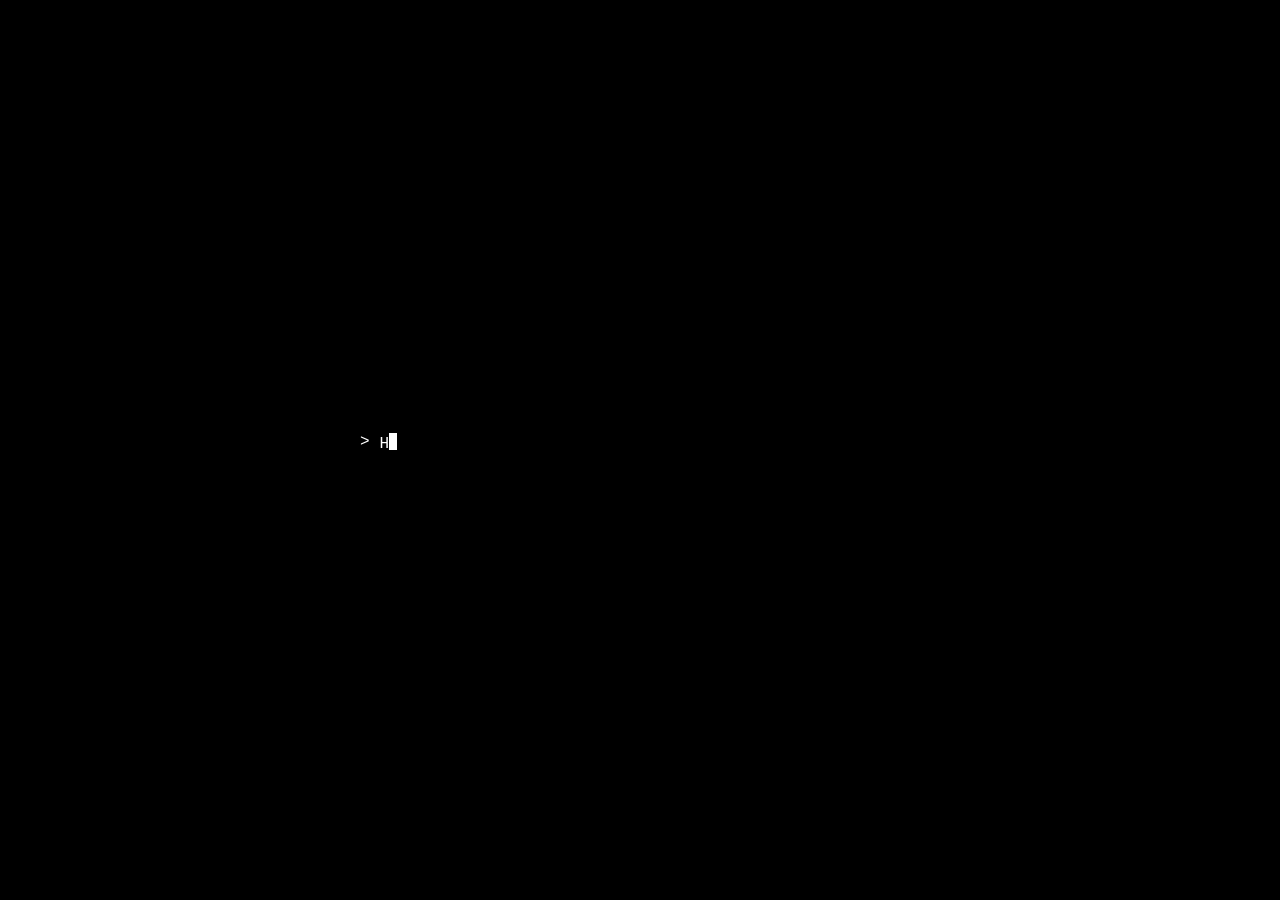
==== index.html @ d3af6b3a "name changes" ====
<!DOCTYPE html>
<html lang="en">
<head>
  <meta charset="UTF-8">
  <meta name="viewport" content="width=device-width, initial-scale=1.0, maximum-scale=1.0, user-scalable=no">
  <title>For Diya</title>
  <style>
    * { margin: 0; padding: 0; box-sizing: border-box; }
    body {
      background: #000;
      min-height: 100dvh;
      display: flex;
      flex-direction: column;
      justify-content: center;
      align-items: center;
      font-family: 'Courier New', Courier, monospace;
      overflow: hidden;
      transition: background 1s ease;
    }
 
    /* ── TERMINAL ── */
    #terminal { width: 100%; max-width: 600px; padding: 20px; transition: opacity 0.6s; }
    .line { display: flex; align-items: flex-start; margin-bottom: 12px; }
    .prompt { color: #fff; margin-right: 10px; }
    .text { color: #fff; line-height: 1.4; }
    #cursor { display: inline-block; width: 8px; height: 1.1rem; background: #fff; animation: blink 1s step-end infinite; }
    @keyframes blink { 50% { opacity: 0; } }
 
    /* ── HEARTS SCREEN ── */
    #hearts-stage {
      display: none;
      position: fixed;
      inset: 0;
      z-index: 500;
      overflow: hidden;
      background: linear-gradient(160deg, #fbeaf0 0%, #f4c0d1 60%, #ed93b1 100%);
      justify-content: center;
      align-items: center;
    }
    .heart {
      position: absolute;
      pointer-events: none;
      animation: floatUp linear forwards;
      line-height: 1;
      user-select: none;
    }
    @keyframes floatUp {
      0%   { transform: translateY(0) rotate(var(--rot)) scale(var(--scale)); opacity: 0; }
      10%  { opacity: 1; }
      85%  { opacity: 1; }
      100% { transform: translateY(-110vh) rotate(calc(var(--rot) + 20deg)) scale(var(--scale)); opacity: 0; }
    }
 
    /* ── POLAROIDS ── */
    .polaroid {
      position: absolute;
      background: #fff;
      padding: 10px 10px 40px 10px;
      box-shadow: 2px 4px 18px rgba(0,0,0,0.18);
      width: 150px;
      opacity: 0;
      animation: polaroidDrift linear forwards;
      pointer-events: none;
      z-index: 10;
    }
    .polaroid img {
      width: 100%;
      height: 120px;
      object-fit: cover;
      display: block;
      background: #e0c8d0;
    }
    .polaroid .caption {
      font-family: 'Courier New', Courier, monospace;
      font-size: 10px;
      color: #555;
      text-align: center;
      margin-top: 6px;
      line-height: 1.3;
      padding: 0 4px;
    }
    @keyframes polaroidDrift {
      0%   { opacity: 0; transform: translateY(30px) rotate(var(--tilt)) scale(0.85); }
      12%  { opacity: 1; transform: translateY(0px) rotate(var(--tilt)) scale(1); }
      80%  { opacity: 1; transform: translateY(-8px) rotate(var(--tilt)) scale(1); }
      100% { opacity: 0; transform: translateY(-20px) rotate(var(--tilt)) scale(0.95); }
    }
 
    #hearts-proceed-btn {
      z-index: 20;
      padding: 12px 36px;
      font-size: 15px;
      font-weight: 500;
      background: #d4537e;
      color: #fff;
      border: none;
      border-radius: 99px;
      cursor: pointer;
      opacity: 0;
      transform: translateY(12px);
      transition: opacity 0.6s ease, transform 0.6s ease, background 0.2s;
      pointer-events: none;
      font-family: 'Courier New', Courier, monospace;
    }
    #hearts-proceed-btn.visible {
      opacity: 1;
      transform: translateY(0);
      pointer-events: auto;
    }
    #hearts-proceed-btn:hover { background: #993556; }
    #hearts-proceed-btn:active { transform: scale(0.97); }
    #hearts-timer-wrap {
      position: absolute;
      bottom: 24px;
      left: 50%;
      transform: translateX(-50%);
      width: 160px;
      height: 4px;
      background: rgba(212,83,126,0.25);
      border-radius: 99px;
      overflow: hidden;
    }
    #hearts-timer-bar {
      height: 100%;
      width: 100%;
      background: #d4537e;
      border-radius: 99px;
      transform-origin: left;
    }
 
    /* ── BOUQUET STAGE ── */
    #bouquet-stage {
      position: fixed;
      inset: 0;
      background:  #fbeaf9;
      z-index: 1000;
      display: none;
      flex-direction: column;
      justify-content: center;
      align-items: center;
    }
    #flower-garden {
      position: absolute;
      top: 0;
      left: 0;
      width: 100vw;
      height: 100vh;
      z-index: 20;
    }
    #main-wrap {
      position: absolute;
      bottom: 5%;
      width: 80%;
      max-width: 350px;
      z-index: 5;
      pointer-events: none;
    }
    .spawned-flower {
      position: absolute;
      width: 150px;
      height: auto;
      transform: translate(-50%, -50%) scale(0);
      animation: popUp 0.4s forwards;
      pointer-events: none;
    }
    @keyframes popUp { to { transform: translate(-50%, -50%) scale(1) rotate(var(--r)); } }
 
    .tap-instruction {
      position: absolute;
      top: 20px;
      color: aqua;
      font-weight: bold;
      z-index: 30;
      font-family: 'Courier New', Courier, monospace;
      pointer-events: none;
    }
 
    /* ── CENTRE MESSAGE BOX ── */
    #flower-message-box {
      position: absolute;
    top: 12%;
    left: 50%;
    transform: translateX(-50%);
    z-index: 30;
    background: #fff;
    border-radius: 14px;
    padding: 16px 20px 20px;
    width: min(80vw, 320px);
    text-align: center;
    box-shadow: 2px 4px 20px rgba(0,0,0,0.18);
    pointer-events: none;
    line-height: 1.6;
    opacity: 0;
    visibility: hidden;
  }
  #flower-message-box .msg-text {
    font-family: 'Courier New', Courier, monospace;
    font-size: 13px;
    color: #993556;
  }
  #flower-message-box::after {
    content: '';
    position: absolute;
    bottom: -10px;
    left: 50%;
    transform: translateX(-50%);
    border: 10px solid transparent;
    border-top-color: #fff;
    border-bottom: none;
  }
  @keyframes msgFadeIn {
    from { opacity: 0; transform: translateX(-50%) translateY(-6px); }
    to   { opacity: 1; transform: translateX(-50%) translateY(0); }
  }
  #flower-message-box.show {
    visibility: visible;
    animation: msgFadeIn 0.4s ease forwards;
  }

  #video-stage {
  position: fixed;
  inset: 0;
  background:  #fbeaf0;
  z-index: 2000;
  display: none;
  justify-content: center;
  align-items: center;
}
#birthday-video {
  width: 100%;
  max-width: 60dvw;
  max-height: 100dvh;
  border-radius: 12px;
  outline: none;
}
#letter-stage {
  position: fixed;
  inset: 0;
  background: #fbeaf0;
  z-index: 3000;
  display: none;
  justify-content: center;
  align-items: center;
  padding: 24px;
}
#letter-box {
  background: #fff;
  border-radius: 16px;
  padding: 36px 32px 28px;
  max-width: 480px;
  width: 100%;
  max-height: 85dvh;
  overflow-y: auto;
  box-shadow: 0 4px 32px rgba(0,0,0,0.12);
  display: flex;
  flex-direction: column;
  gap: 24px;
}
#letter-text {
  font-family: 'Courier New', Courier, monospace;
  font-size: 14px;
  color: #333;
  line-height: 1.8;
}
#surprise-btn {
  align-self: center;
  padding: 12px 32px;
  font-size: 14px;
  font-family: 'Courier New', Courier, monospace;
  background: #d4537e;
  color: #fff;
  border: none;
  border-radius: 99px;
  cursor: pointer;
  transition: background 0.2s, transform 0.15s;
}
#surprise-btn:hover { background: #993556; }
#surprise-btn:active { transform: scale(0.97); }
  </style>
</head>
<body>
 
<!-- TERMINAL -->
<div id="terminal">
  <div class="line" id="line1">
    <span class="prompt">></span>
    <span class="text" id="text1"></span>
    <span id="cursor"></span>
  </div>
</div>
 
<!-- HEARTS SCREEN -->
<div id="hearts-stage">
  <button id="hearts-proceed-btn">Continue ♥</button>
  <div id="hearts-timer-wrap"><div id="hearts-timer-bar"></div></div>
</div>
 
<!-- BOUQUET STAGE -->
<div id="bouquet-stage">
  <div id="flower-message-box"><span class="msg-text"></span></div>
  <img src="WRAPPING.png" id="main-wrap" alt="bouquet wrap">
  <div id="flower-garden"></div>
  <div class="tap-instruction">Tap to add a flower!</div>
</div>
<!-- VIDEO STAGE -->
<div id="video-stage">
  <video id="birthday-video" playsinline autoplay muted>
  <source src="edit.mp4" type="video/mp4">
  </video>
</div>
<!-- LETTER STAGE -->
<div id="letter-stage">
  <div id="letter-box"
    <div id="letter-text">
      <p>Dear Diya,</p>
      <br>
      <p>
        Wowzers! The long anticipated 2-1 has finally arrived. I truly hope the event and day live up to your wildest dreams
        because you, the most special person in the world, is so deserving of the most special event ever. Over the last 2 and a bit years you've become the person 
        I look for in all the good moments. When anything good happens, any tea drops or some crazy event occurs, my first thoughts
        are always - gotta remember to tell her this! I know often it takes some prompting to get that out but I swear this is true!
        I know cards often become repetetive, I particularly feel that I find myself gravitate towards using the same adjectives
        to describe you, mabye because I have a limited vocabulary, but I prefer to think that it's because no matter what happens
        in life, you never deviate from who you are or how you carry yourself. There is always something new to admire about you,
        everyday it seems you're doing something, being something worth admiration! You've changed the way I experience and live life. 
        Thing's always feel brighter with you in them, even in the small moments like sitting together doing nothing, talking on the 
        phone or quick glances across the room when you're stuck in conversation with someone random. I admire you far more than I say
        out loud, or in anyway I am ever able to express in any act or service. Its simply for who you are when no ones looking, no ones
        around, when your teaching me (forcing unto me) your daily habits or endless wisdom. All of it matters to me more than you could 
        know. I wish you could see yourself from anyone elses perspective because you would see someone truly unforgettable. You have
        a unique, unrepeatable way of making those around you comfortable, seen, understood and loved (only if applicable), something that
        I only wish I was capable of. I know of no one else that is capable of leaving a mark on the heart like you, as mentioned you have a way
        of making the mundane moments the best, into a moment of time I hope never passes. Many people around us may do impressive things here 
        and there, people around the world will do the same, but none of them will amount to the amazing, amazing, amazing things i //KNOW// you
        will achieve over the course of the next, 1 - 5 - 10 years. You are full of, how i see it, (self) unrealised potential, 
        and I know when you really discover what you are capable of as yourself, everything will start clicking into place for you. 
        However short or long it is I know you will stay undefeated in doing remarkable and amazing things, all whilst being true to yourself. 
        Please never forget Diya, you are amazing, deeply loved and appreciated not just by myself or your family, but every single person in that 
        slideshow and in all the photos I had to omit because capcut doesn't have a long enough template for me to use. You have become
        a pillar of my life, part of the everyday moments, far more than just the highlights. Truly the greatest person I have ever had 
        the privelege of bringing into my life. You deserve more than just the world, and I hope in life you get the moon and stars too.
      </p>
      <br>
      <p>Love,<br>Hame<br>PS:The buttons contents are not finished obviously requiring input+guidance from yourself. I hope you like the first design. Photos are what I could get off IG.</p>
      <p>After-edit: I made this in advance and still wanted to share. I wrote not a word of a lie, as always.
        <br> I hope you still appreciate it. You do mean the world to me. 
      </p>
    </div>
    <button id="surprise-btn">Before You Leave</button>
  </div>
</div>
<script>
  const messages = [
    { text: 'Hello, Diya' },
    { text: 'Today is your birthday!' },
    { text: 'I wanted to do something different this year...' },
    { text: 'I know how much you lurb physical letters :/' },
    { text: 'I hope you like this digital card just as much' },
    { text: 'I wanted to make sure your 21st card was extra permanent' },
    { text: 'I hope today is special for you -->' },
  ];
 
  const flowerPresets = [
    { x: 47, y: 55, rot: -10, s: 120, img: 'Lily.png' },
    { x: 50, y: 61, rot: 45,  s: 120, img: 'Daisy.png' },
    { x: 53, y: 59, rot: -5,  s: 120, img: 'HYDRANGEA.png' },
    { x: 56, y: 53, rot: 15,  s: 120, img: 'Lily.png' },
    { x: 50, y: 68, rot: -45, s: 120, img: 'ROSE.png' },
    { x: 46, y: 63, rot: 0,   s: 120, img: 'HYDRANGEA.png' },
    { x: 55, y: 65, rot: 45,  s: 120, img: 'ROSE.png' },
    { x: 51, y: 54, rot: -45, s: 120, img: 'ROSE.png' },
    { x: 58, y: 58, rot: 45,  s: 120, img: 'Daisy.png' },
  ];
 
  // ── EDIT YOUR FLOWER MESSAGES HERE ──
  // One message per tap, in order. Shown in the centre of the screen above the bouquet.
  const flowerMessages = [
    "Diya, you are the most amazing, heartfull, inspiring, hardworking, intelligent, awestrikingly beautiful person I know",
    "I am endlessly proud of you, the way you carry yourself, care for your friends and family and manage the jillions of stressors in your life",
    "You always deserve to have the most amazing birthday. I know how much this means to you and I hope the gifts and support shown to you reflects how much the people around you care for you",
    "Everyone is so excited to celebrate YOU. For no reason other than the FACT that you are loved, cherished and endlessly supported by all your friends and family",
    "You have made my life far better (and a little more stresseful) since you came into it, and I hope it continues that you make it better as the years keep coming",
    "Couldn't imagine quick daily debriefs, fighting to find time to hang out with or sleeping downstairs at anyone elses house",
    "Or dealing with anyone elses stanky ahh dog (love you Boonie)",
    "You are an amazing and special person Diya, I hope you are truly able to see that yourself, because everyone around you both sees it and knows it",
    "Here's to you, Diya, Happiest of birthdays, you deserve the world. I love you. (PS. theres more don't leave, also check your volume)",
  ];
 
  // ── EDIT YOUR POLAROID PHOTOS HERE ──
  // src: filename of your image (same folder as index.html)
  // caption: small message shown underneath
  const polaroids = [
    { src: '2.jpg', caption: 'To more mirror selfies' },
    { src: '3.jpg', caption: 'I should def be focussed on the road' },
    { src: '5.jpg', caption: 'To dressing up with you' },
    { src: '6.jpg', caption: 'Random Halloween parties' },
    { src: '11.jpg', caption: 'To laughing at Bel and almost dying' },
    { src: '12.jpg', caption: 'To matching ties and dresses' },
    { src: '15.jpg', caption: 'Love leaning down in photos' },
    { src: '56.jpg', caption: 'Seriously let me drive bruh' },
    { src: '54.jpg', caption: 'To more and more and More fun!!!' },
    { src: '18.jpg', caption: 'To you annoying uber drivers' },
    { src: '19.jpg', caption: 'lwk never remembered this photo but its cute...' },
    { src: '20.jpg', caption: 'To more events and parties with you' },
    { src: '22.jpg', caption: 'To having fun' },
    { src: '23.jpg', caption: 'To you NOT looking after me LOL' },
    { src: '24.jpg', caption: 'To dressing up at the races' },
    { src: '25.jpg', caption: 'To annoying you...:0' },
    { src: '26.jpg', caption: 'To cute pics with you' },
    { src: '52.jpg', caption: 'To Melb v Hawks' },
    { src: '50.jpg', caption: 'No caption required LOL' },
    { src: '29.jpg', caption: 'To driving you around (when I can)' },
    { src: '62.jpg', caption: 'To our Beginnings LOL' },
    { src: '61.jpg', caption: 'Thanks Mouldings 18th fr' },
    { src: '31.jpg', caption: 'To endless selfies' },
    { src: '32.jpg', caption: 'More and more and more selfies' },
    { src: '49.jpg', caption: 'To good IG pics' },
    { src: '47.jpg', caption: 'To facemasks and skincarring (yes i do it)' },
    { src: '35.jpg', caption: 'Dinner and bad photos by my mum' },
    { src: '36.jpg', caption: 'I love this photo' },
    { src: '46.jpg', caption: 'weird selfies to your friends' },
    { src: '45.jpg', caption: 'to trying not to get your hair wet' },
    { src: '39.jpg', caption: 'Melbourne and no hawks!!!' },
    { src: '41.jpg', caption: 'Cant forget badminton' },
  ];
 
  // ── TERMINAL ──────────────────────────────────────────────
  const textEl = document.getElementById('text1');
  const cursor = document.getElementById('cursor');
 
  function typeText(text, done) {
    textEl.textContent = '';
    let i = 0;
    function next() {
      if (i < text.length) { textEl.textContent += text[i++]; setTimeout(next, 60); }
      else { if (done) setTimeout(done, 900); }
    }
    next();
  }
 
  function runSequence(index) {
    if (index >= messages.length) {
      cursor.style.display = 'none';
      setTimeout(startHeartsScreen, 1200);
      return;
    }
    typeText(messages[index].text, () => runSequence(index + 1));
  }
 
  setTimeout(() => runSequence(0), 1000);
 
  // ── HEARTS SCREEN ──────────────────────────────────────────
  const HEART_CHARS = ['♥','♡','❤'];
  const HEART_COLORS = ['#d4537e','#993556','#f4c0d1','#ed93b1','#72243e','#e87fa6','#c23a6a','#fbeaf0'];
  const HEARTS_DURATION = 25000;
  let heartsInterval, polaroidInterval;
  let polaroidIndex = 0;
 
  // Grid of slots so polaroids don't all bunch in one spot
  const slots = [
    { x: 2,  y: 3  }, { x: 22, y: 5  }, { x: 44, y: 2  }, { x: 64, y: 4  },
    { x: 3,  y: 40 }, { x: 23, y: 38 }, { x: 45, y: 41 }, { x: 65, y: 39 },
    { x: 5,  y: 68 }, { x: 25, y: 65 }, { x: 47, y: 67 }, { x: 67, y: 66 },
  ];
  let slotOrder = [...slots].sort(() => Math.random() - 0.5);
  let slotIdx = 0;
 
  function spawnHeart() {
    const stage = document.getElementById('hearts-stage');
    const el = document.createElement('span');
    el.className = 'heart';
    el.textContent = HEART_CHARS[Math.floor(Math.random() * HEART_CHARS.length)];
    const size = 16 + Math.random() * 34;
    const x = 3 + Math.random() * 94;
    const rot = -30 + Math.random() * 60;
    const scale = 0.6 + Math.random() * 0.9;
    const dur = 3.2 + Math.random() * 4;
    el.style.cssText = `left:${x}%;bottom:-10%;font-size:${size}px;color:${HEART_COLORS[Math.floor(Math.random()*HEART_COLORS.length)]};--rot:${rot}deg;--scale:${scale};animation-duration:${dur}s;`;
    stage.appendChild(el);
    setTimeout(() => el.remove(), dur * 1000);
  }
 
  function spawnPolaroid() {
    if (polaroids.length === 0) return;
    const stage = document.getElementById('hearts-stage');
    const p = polaroids[polaroidIndex % polaroids.length];
    polaroidIndex++;
 
    const slot = slotOrder[slotIdx % slotOrder.length];
    slotIdx++;
    if (slotIdx % slotOrder.length === 0) {
      slotOrder = [...slots].sort(() => Math.random() - 0.5);
    }
 
    const div = document.createElement('div');
    div.className = 'polaroid';
 
    const img = document.createElement('img');
    img.src = p.src;
    img.alt = p.caption;
 
    const cap = document.createElement('div');
    cap.className = 'caption';
    cap.textContent = p.caption;
 
    div.appendChild(img);
    div.appendChild(cap);
 
    const tilt = -14 + Math.random() * 28;
    const duration = 7 + Math.random() * 3;
    div.style.cssText = `left:${slot.x}%;top:${slot.y}%;--tilt:${tilt}deg;animation-duration:${duration}s;`;
    stage.appendChild(div);
    setTimeout(() => div.remove(), duration * 1000);
  }
 
  function spawnBurst() {
    // Spawn 3 polaroids at slightly staggered times for a burst effect
    spawnPolaroid();
    setTimeout(spawnPolaroid, 400);
    setTimeout(spawnPolaroid, 800);
  }
 
  function startHeartsScreen() {
    const terminal = document.getElementById('terminal');
    terminal.style.opacity = '0';
 
    setTimeout(() => {
      terminal.style.display = 'none';
 
      const stage = document.getElementById('hearts-stage');
      stage.style.display = 'flex';
 
      const bar = document.getElementById('hearts-timer-bar');
      bar.style.transform = 'scaleX(1)';
      bar.style.transition = `transform ${HEARTS_DURATION}ms linear`;
      requestAnimationFrame(() => requestAnimationFrame(() => { bar.style.transform = 'scaleX(0)'; }));
 
      spawnHeart();
      heartsInterval = setInterval(spawnHeart, 300);
 
      // Initial burst of 4 polaroids right away, then 3 more every 2.5s
      setTimeout(() => {
        spawnBurst();
        setTimeout(spawnPolaroid, 1200);
        polaroidInterval = setInterval(spawnBurst, 2500);
      }, 800);
 
      setTimeout(() => {
        clearInterval(heartsInterval);
        clearInterval(polaroidInterval);
        document.getElementById('hearts-timer-wrap').style.display = 'none';
        document.getElementById('hearts-proceed-btn').classList.add('visible');
      }, HEARTS_DURATION);
 
    }, 700);
  }
 
  document.getElementById('hearts-proceed-btn').addEventListener('click', function () {
    const stage = document.getElementById('hearts-stage');
    stage.style.transition = 'opacity 0.6s';
    stage.style.opacity = '0';
    setTimeout(() => {
      stage.style.display = 'none';
      startBouquet();
    }, 700);
  });
 
  // ── BOUQUET STAGE ──────────────────────────────────────────
  let flowerCount = 0;
  let msgTimeout;
 
  function startBouquet() {
    document.body.style.background = '#fffafa';
    const bStage = document.getElementById('bouquet-stage');
    bStage.style.display = 'flex';
 
    const garden = document.getElementById('flower-garden');
    garden.addEventListener('mousedown', function () { spawnFlower(); });
    garden.addEventListener('touchstart', function (e) {
      e.preventDefault();
      spawnFlower();
    }, { passive: false });
  }
 
  const msgBox = document.getElementById('flower-message-box');
const msgText = msgBox.querySelector('.msg-text');

function showMessage(text) {
  msgBox.classList.remove('show');
  void msgBox.offsetWidth; // forces reflow so animation restarts
  msgText.textContent = text;
  msgBox.classList.add('show');
}

function spawnFlower() {
  if (flowerCount >= flowerPresets.length) return;

  const garden = document.getElementById('flower-garden');
  const preset = flowerPresets[flowerCount];
  const message = flowerMessages[flowerCount] || '';

  const img = document.createElement('img');
  img.src = preset.img;
  img.className = 'spawned-flower';
  img.style.left = preset.x + '%';
  img.style.top = preset.y + '%';
  img.style.width = preset.s + 'px';
  img.style.setProperty('--r', preset.rot + 'deg');
  garden.appendChild(img);

  if (message) showMessage(message);

  flowerCount++;
 if (flowerCount >= flowerPresets.length) {
    setTimeout(startVideo, 2000);
  }
}

function startVideo() {
  const bStage = document.getElementById('bouquet-stage');
  bStage.style.transition = 'opacity 0.8s';
  bStage.style.opacity = '0';

  setTimeout(() => {
    bStage.style.display = 'none';
    const vStage = document.getElementById('video-stage');
    vStage.style.display = 'flex';

    const video = document.getElementById('birthday-video');
    video.play().then(() => {
      video.muted = false;
    }).catch(() => {
      video.muted = true;
    });

    // When video ends, cut straight to letter
    video.addEventListener('ended', showLetter);
  }, 800);
}

function showLetter() {
  const vStage = document.getElementById('video-stage');
  vStage.style.display = 'none';
  const lStage = document.getElementById('letter-stage');
  lStage.style.display = 'flex';
}

document.getElementById('surprise-btn').addEventListener('click', function () {
  window.location.href = 'Kayra Website/index.html';
});
</script>
</body>
</html>
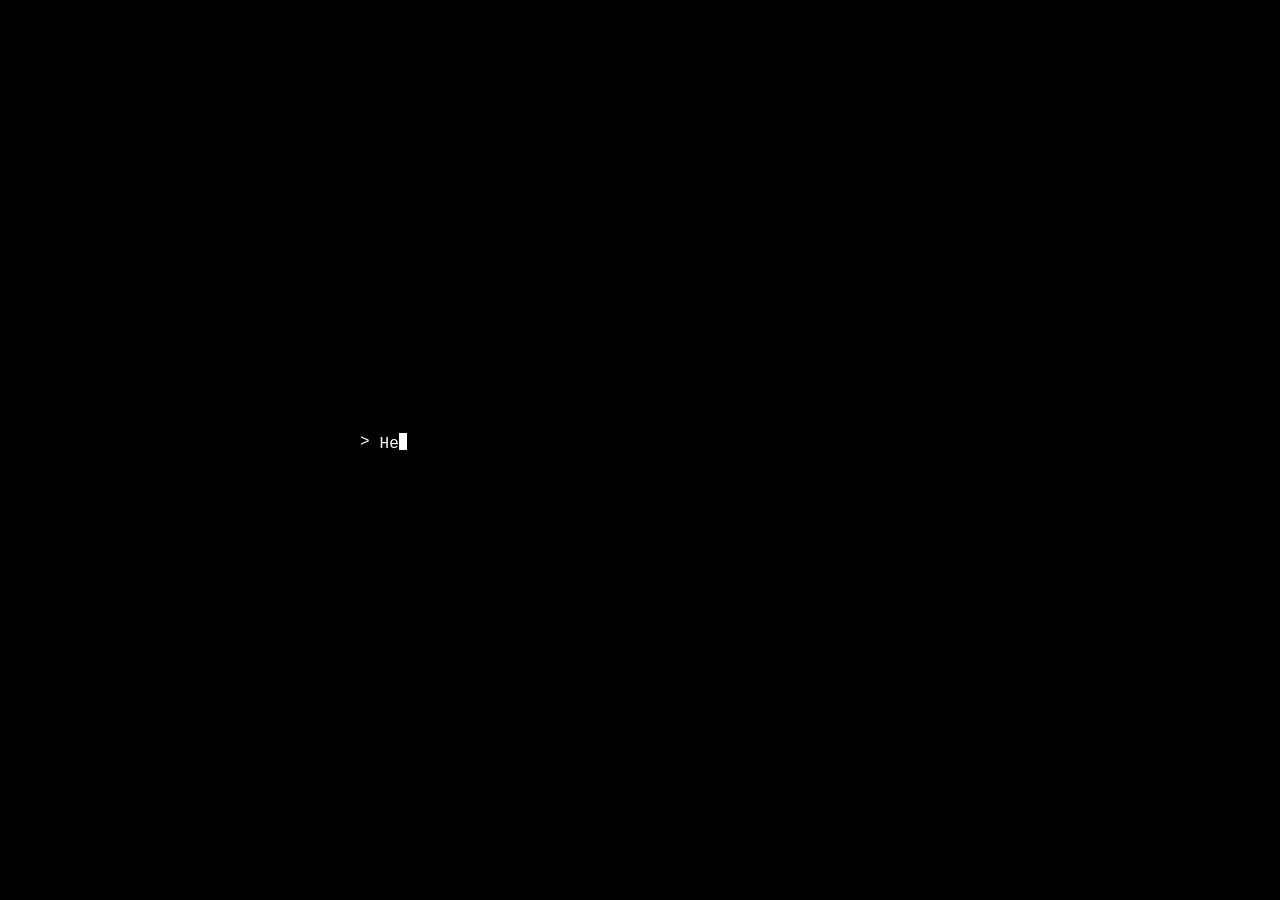
==== commit 4fa0da69: "changes" ====
--- a/index.html
+++ b/index.html
@@ -33,7 +33,7 @@
       inset: 0;
       z-index: 500;
       overflow: hidden;
-      background: linear-gradient(160deg, #fbeaf0 0%, #f4c0d1 60%, #ed93b1 100%);
+      background:#ff55eb;;
       justify-content: center;
       align-items: center;
     }
@@ -132,7 +132,7 @@
     #bouquet-stage {
       position: fixed;
       inset: 0;
-      background:  #fbeaf9;
+      background:  #ff55eb;
       z-index: 1000;
       display: none;
       flex-direction: column;
@@ -220,7 +220,7 @@
   #video-stage {
   position: fixed;
   inset: 0;
-  background:  #fbeaf0;
+  background:  #ff55eb;
   z-index: 2000;
   display: none;
   justify-content: center;
@@ -236,7 +236,7 @@
 #letter-stage {
   position: fixed;
   inset: 0;
-  background: #fbeaf0;
+  background:#ff55eb;
   z-index: 3000;
   display: none;
   justify-content: center;
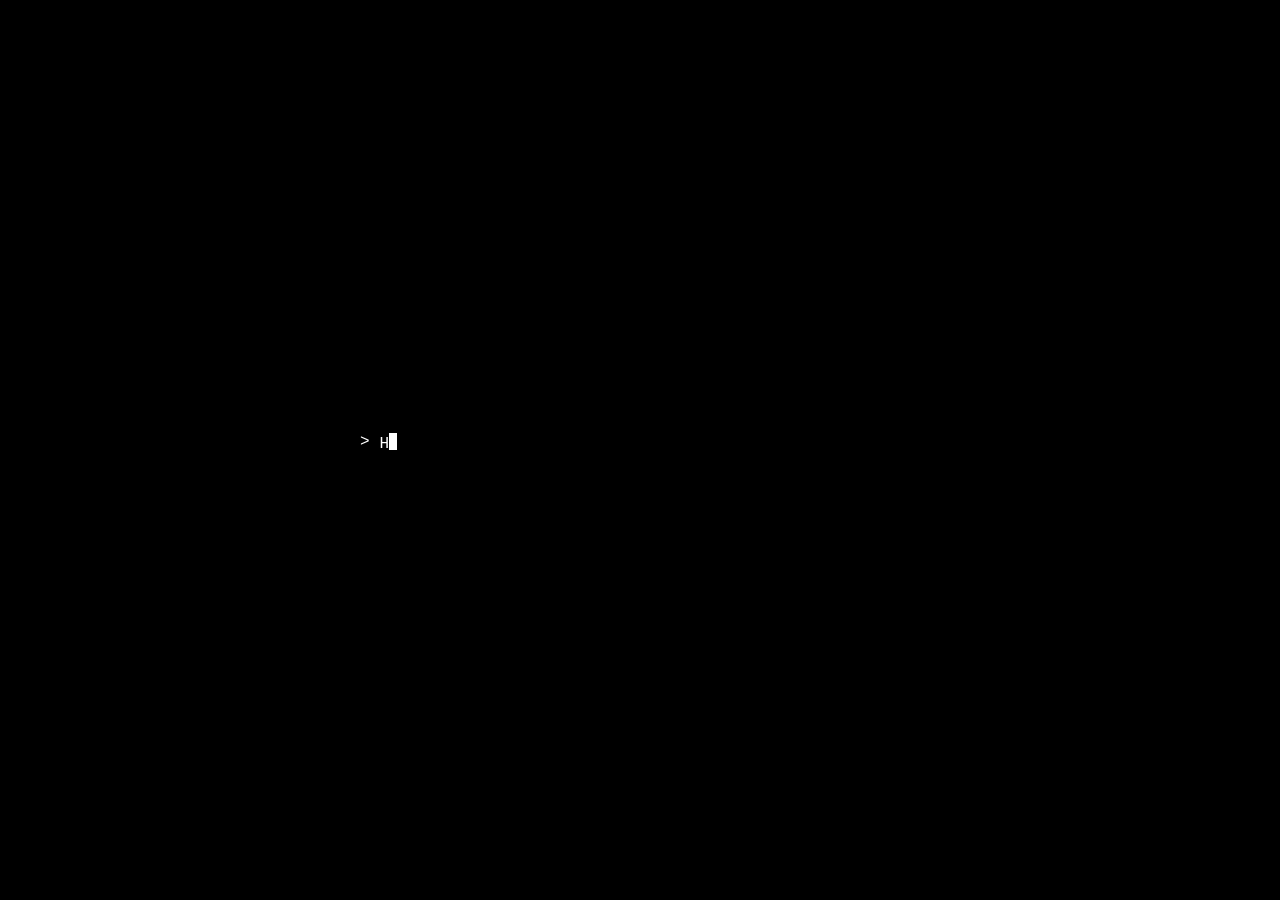
==== commit 54a98996: "eee" ====
--- a/index.html
+++ b/index.html
@@ -267,8 +267,8 @@
   padding: 12px 32px;
   font-size: 14px;
   font-family: 'Courier New', Courier, monospace;
-  background: #d4537e;
-  color: #fff;
+  background: #ff0000;
+  color: #000000;
   border: none;
   border-radius: 99px;
   cursor: pointer;
@@ -333,8 +333,13 @@
         of making the mundane moments the best, into a moment of time I hope never passes. Many people around us may do impressive things here 
         and there, people around the world will do the same, but none of them will amount to the amazing, amazing, amazing things i //KNOW// you
         will achieve over the course of the next, 1 - 5 - 10 years. You are full of, how i see it, (self) unrealised potential, 
-        and I know when you really discover what you are capable of as yourself, everything will start clicking into place for you. 
+        and I know when you really discover what you are capable of as yourself, everything will start clicking into place for you.  
         However short or long it is I know you will stay undefeated in doing remarkable and amazing things, all whilst being true to yourself. 
+        Aside from being the most hardworking person I know you are also one the smartest, most observant, technical yet creative person I know.
+        I truly, truly value your input and opinion and can always guarantee you will target any problem or idea i come to you with, from a far 
+        different, more critical, more observant perspective and it is something I admire, i know its from a place of love and support, and its 
+        a trait i often wish i had myself. You always propel those around you to success, without even trying, and it is truly amazing to watch
+        how skillful, efficient and hard you work when faced with problems you want to solve.
         Please never forget Diya, you are amazing, deeply loved and appreciated not just by myself or your family, but every single person in that 
         slideshow and in all the photos I had to omit because capcut doesn't have a long enough template for me to use. You have become
         a pillar of my life, part of the everyday moments, far more than just the highlights. Truly the greatest person I have ever had 
@@ -354,8 +359,8 @@
     { text: 'Hello, Diya' },
     { text: 'Today is your birthday!' },
     { text: 'I wanted to do something different this year...' },
-    { text: 'I know how much you lurb physical letters :/' },
-    { text: 'I hope you like this digital card just as much' },
+    { text: 'We know how much you lurb physical letters :/' },
+    { text: 'But I thought id try make a digital card for you' },
     { text: 'I wanted to make sure your 21st card was extra permanent' },
     { text: 'I hope today is special for you -->' },
   ];
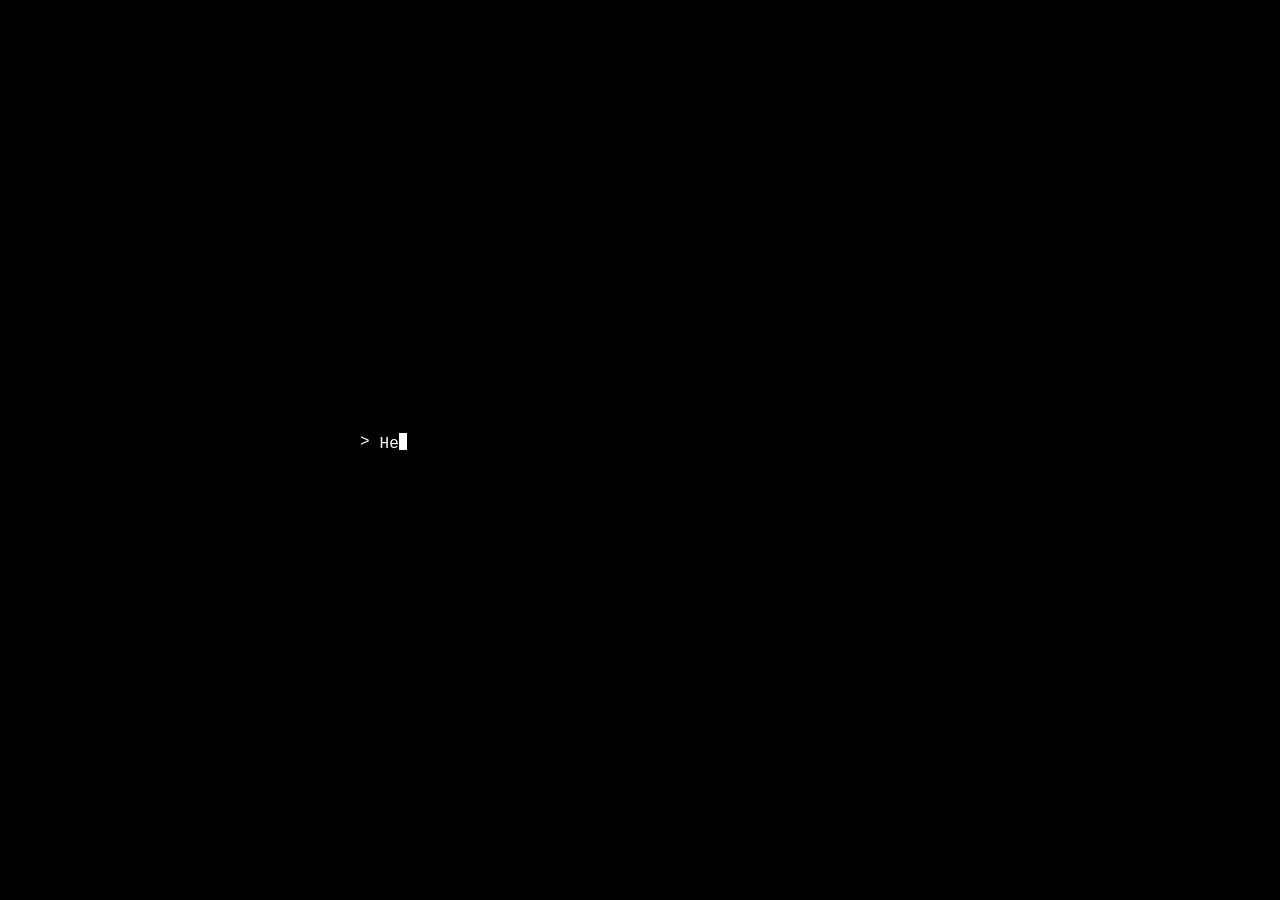
==== commit c83f3649: "mmm" ====
--- a/index.html
+++ b/index.html
@@ -366,16 +366,16 @@
   ];
  
   const flowerPresets = [
-    { x: 47, y: 55, rot: -10, s: 120, img: 'Lily.png' },
-    { x: 50, y: 61, rot: 45,  s: 120, img: 'Daisy.png' },
-    { x: 53, y: 59, rot: -5,  s: 120, img: 'HYDRANGEA.png' },
-    { x: 56, y: 53, rot: 15,  s: 120, img: 'Lily.png' },
-    { x: 50, y: 68, rot: -45, s: 120, img: 'ROSE.png' },
-    { x: 46, y: 63, rot: 0,   s: 120, img: 'HYDRANGEA.png' },
-    { x: 55, y: 65, rot: 45,  s: 120, img: 'ROSE.png' },
-    { x: 51, y: 54, rot: -45, s: 120, img: 'ROSE.png' },
-    { x: 58, y: 58, rot: 45,  s: 120, img: 'Daisy.png' },
-  ];
+  { dx:  13, dy:  15, rot:   0, s: 115, img: 'ROSE.png' },
+  { dx: -45, dy: -31, rot: -15, s: 115, img: 'Lily.png' },
+  { dx:  80, dy: -35, rot:  15, s: 115, img: 'HYDRANGEA.png' },
+  { dx:  17, dy: -62, rot:  -5, s: 115, img: 'Daisy.png' },
+  { dx: -87, dy: -61, rot: -20, s: 115, img: 'ROSE.png' },
+  { dx: -40, dy:-116, rot: -10, s: 115, img: 'HYDRANGEA.png' },
+  { dx:  25, dy:-146, rot:  20, s: 115, img: 'Lily.png' },
+  { dx: 100, dy:-122, rot:  25, s: 115, img: 'ROSE.png' },
+  { dx: 129, dy: -75, rot:  10, s: 115, img: 'Daisy.png' },
+];
  
   // ── EDIT YOUR FLOWER MESSAGES HERE ──
   // One message per tap, in order. Shown in the centre of the screen above the bouquet.
@@ -601,22 +601,36 @@
   if (flowerCount >= flowerPresets.length) return;
 
   const garden = document.getElementById('flower-garden');
+  const wrap   = document.getElementById('main-wrap');
   const preset = flowerPresets[flowerCount];
   const message = flowerMessages[flowerCount] || '';
+
+  // Get the wrap image's position in the viewport
+  const rect = wrap.getBoundingClientRect();
+  const wrapCenterX = rect.left + rect.width  / 2;
+  const wrapCenterY = rect.top + rect.height * 0.38;
+
+  // Convert to px absolute inside #flower-garden (which is fixed inset:0)
+  const left = wrapCenterX + preset.dx;
+  const top  = wrapCenterY + preset.dy;
 
   const img = document.createElement('img');
   img.src = preset.img;
   img.className = 'spawned-flower';
-  img.style.left = preset.x + '%';
-  img.style.top = preset.y + '%';
+  img.style.left  = left + 'px';
+  img.style.top   = top  + 'px';
   img.style.width = preset.s + 'px';
   img.style.setProperty('--r', preset.rot + 'deg');
+
+  // Override the CSS % positioning — use px instead
+  img.style.transform = 'translate(-50%, -50%) scale(0)';
+
   garden.appendChild(img);
 
   if (message) showMessage(message);
 
   flowerCount++;
- if (flowerCount >= flowerPresets.length) {
+  if (flowerCount >= flowerPresets.length) {
     setTimeout(startVideo, 2000);
   }
 }
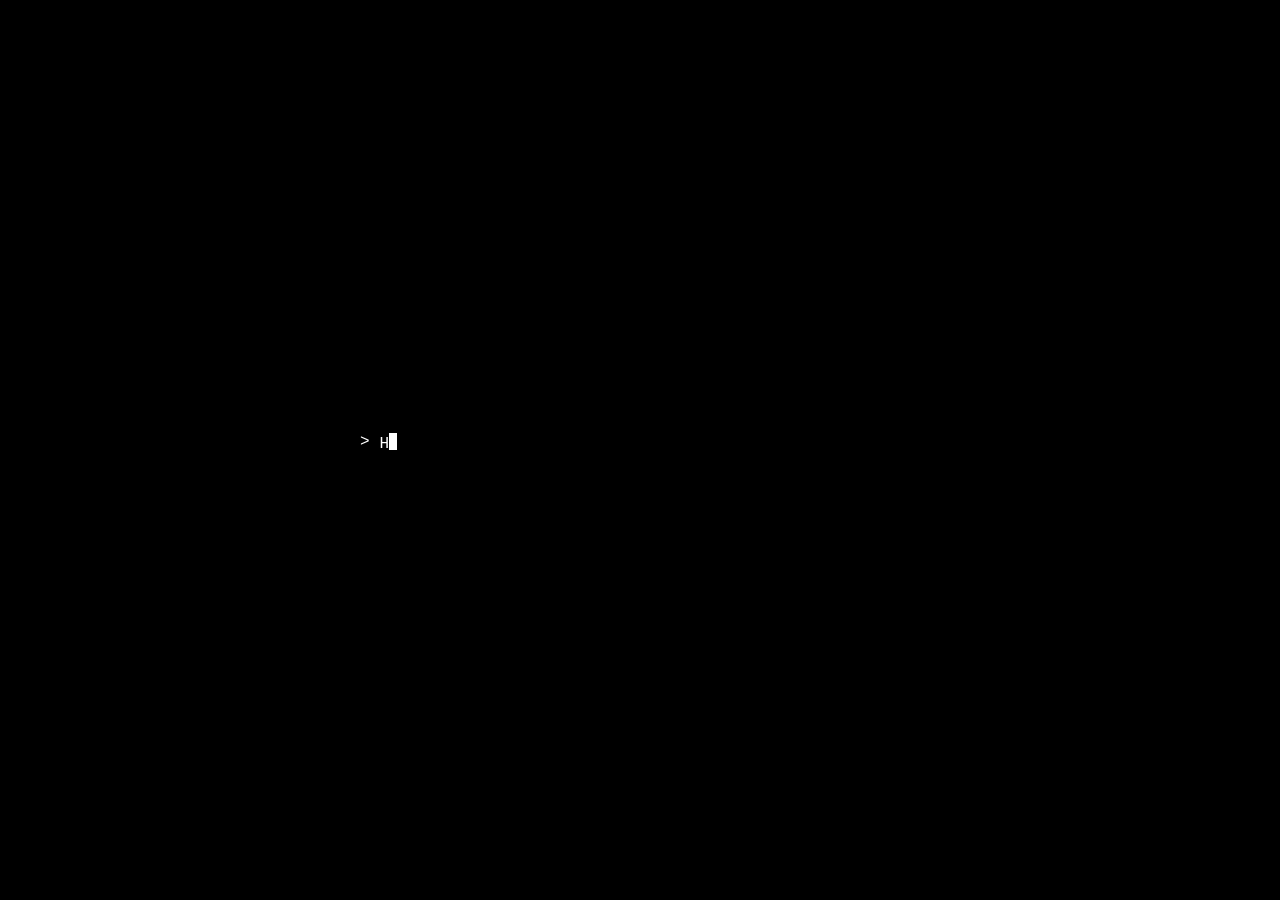
==== commit f9f85e3d: "fefef" ====
--- a/index.html
+++ b/index.html
@@ -226,12 +226,25 @@
   justify-content: center;
   align-items: center;
 }
+#video-wrap {
+  display: flex;
+  flex-direction: column;
+  align-items: center;
+  gap: 16px;
+  width: 100%;
+  max-width: 60dvw;
+}
 #birthday-video {
   width: 100%;
-  max-width: 60dvw;
-  max-height: 100dvh;
   border-radius: 12px;
   outline: none;
+}
+#video-caption {
+  font-family: 'Courier New', Courier, monospace;
+  font-size: 13px;
+  color: #993556;
+  text-align: center;
+  opacity: 0.85;
 }
 #letter-stage {
   position: fixed;
@@ -304,9 +317,12 @@
 </div>
 <!-- VIDEO STAGE -->
 <div id="video-stage">
-  <video id="birthday-video" playsinline autoplay muted>
-  <source src="edit.mp4" type="video/mp4">
-  </video>
+  <div id="video-wrap">
+    <video id="birthday-video" playsinline muted>
+      <source src="edit.mp4" type="video/mp4">
+    </video>
+    <p id="video-caption">Small shoutout for your friends</p>
+  </div>
 </div>
 <!-- LETTER STAGE -->
 <div id="letter-stage">
